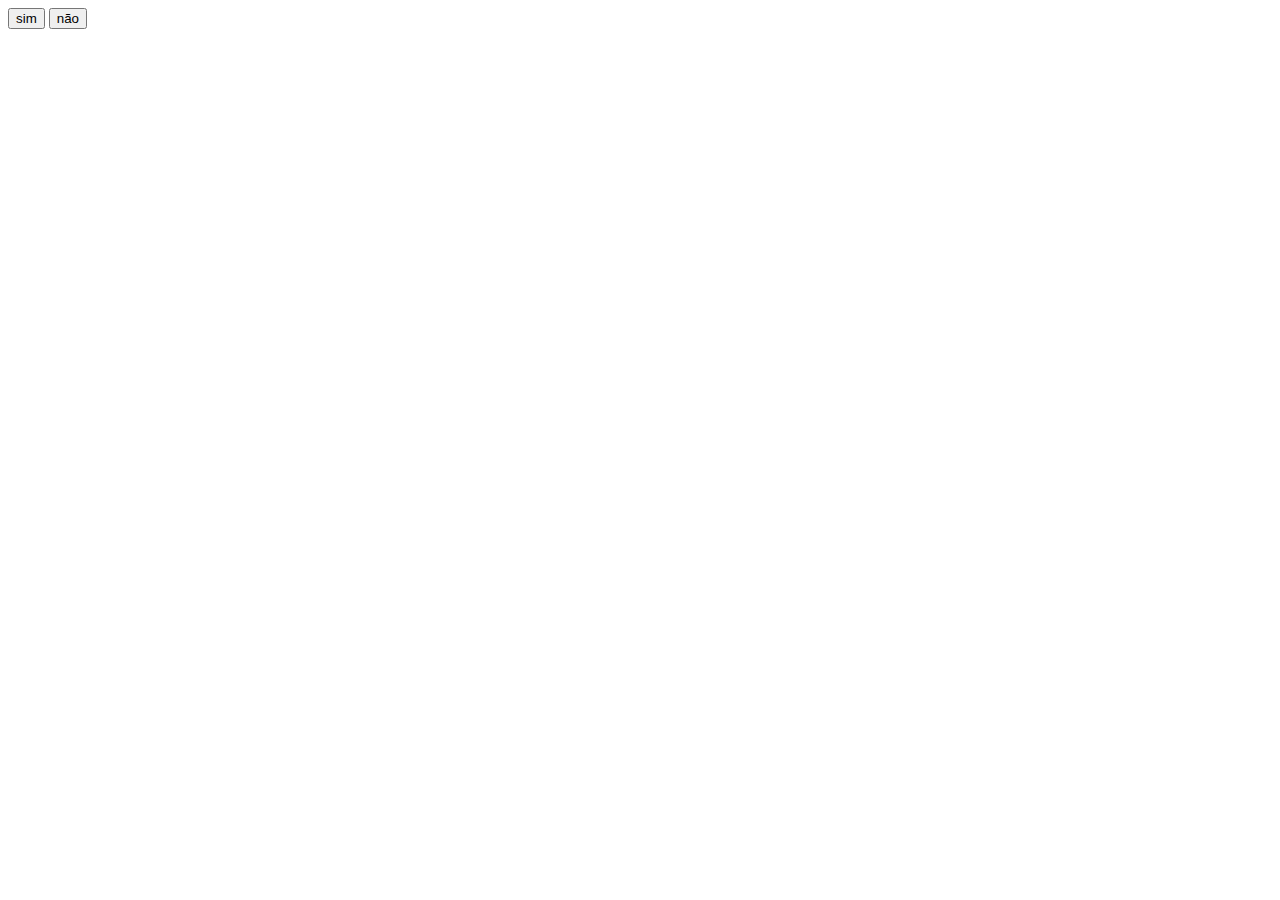
==== exercícos/index.html @ 793bc501 "projects done and sitemovies in development" ====
<!DOCTYPE html>
<html lang="en">
<head>
    <meta charset="UTF-8">
    <meta http-equiv="X-UA-Compatible" content="IE=edge">
    <meta name="viewport" content="width=device-width, initial-scale=1.0">
    <title>Document</title>
</head>
<body>
    <h1>100 exercícios de lógica com js</h1>
    
    <!-- js -->
    <script src="./index.js"></script>
</body>
</html>
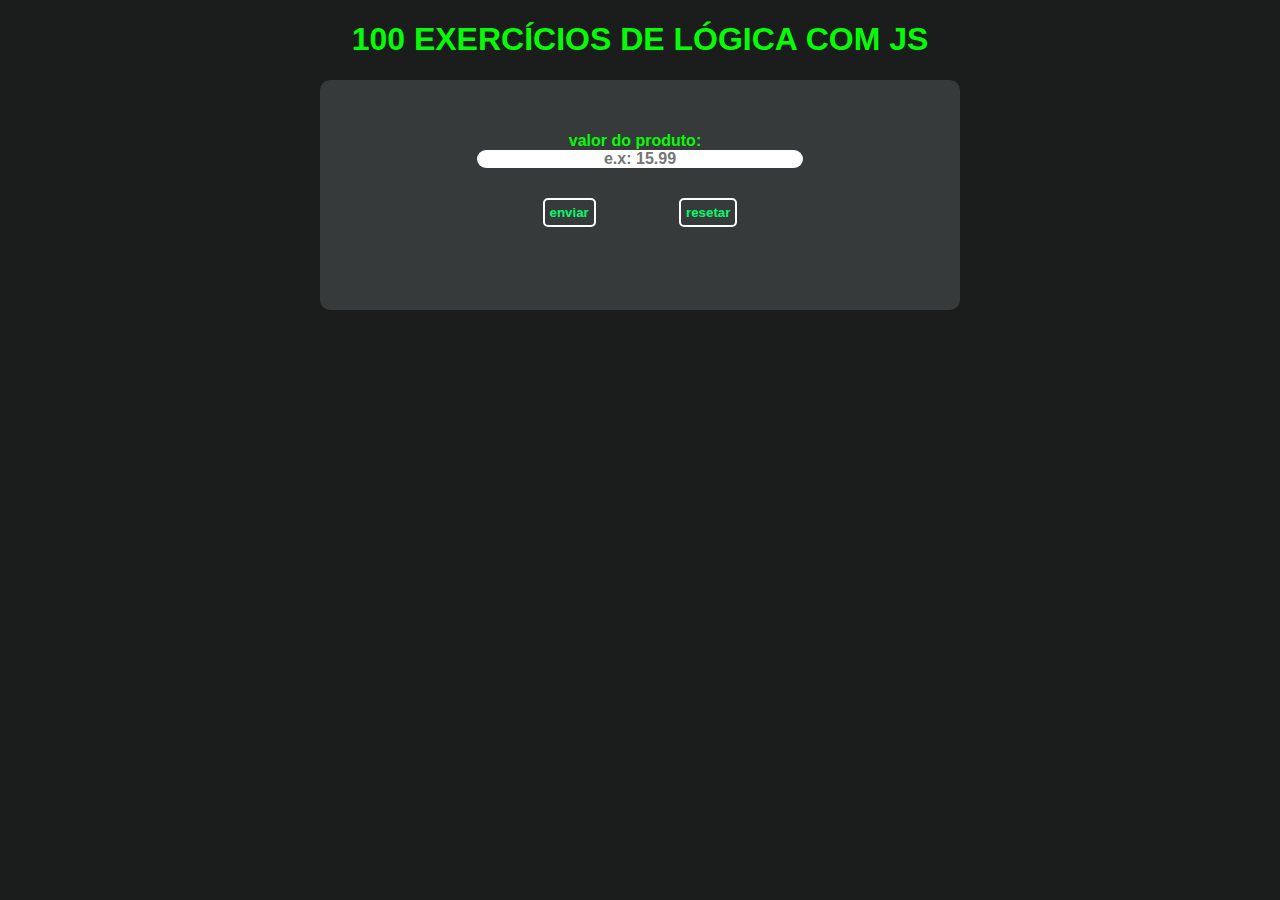
==== commit befbb50e: "normal layout" ====
--- a/exercícos/index.html
+++ b/exercícos/index.html
@@ -5,9 +5,12 @@
     <meta http-equiv="X-UA-Compatible" content="IE=edge">
     <meta name="viewport" content="width=device-width, initial-scale=1.0">
     <title>Document</title>
+    <link rel="stylesheet" href="index.css">
 </head>
 <body>
     <h1>100 exercícios de lógica com js</h1>
+    <div class="container"></div>
+    <div class="result"></div>
     
     <!-- js -->
     <script src="./index.js"></script>
--- a/exercícos/index.css
+++ b/exercícos/index.css
@@ -0,0 +1,92 @@
+.container{
+    margin: auto;
+    width: 50%;
+    height: 230px;
+    border-radius: 10px;
+    background-color: rgb(54, 58, 58);
+    display: flex;
+    align-items: center;
+    justify-content: center;
+    flex-direction: column;
+    
+}
+body{
+    margin: 0%;
+    background-color: rgb(27, 29, 29);
+}
+
+h1{
+    text-align: center;
+    color: rgb(7, 250, 7);
+    font-family: Arial, Helvetica, sans-serif;
+    text-transform: uppercase;
+}
+
+label{
+    color:rgb(7, 250, 7);
+    margin-right:10px ;
+}
+
+
+form{
+    font-weight: 600;
+    font-family: 'Franklin Gothic Medium', 'Arial Narrow', Arial, sans-serif;
+}
+
+.info input{
+    all: unset;
+    background-color: white;
+    border-radius: 10px;
+    text-align: center;
+    width: 90%;
+        
+}
+.info{
+    display: flex;
+    flex-wrap: wrap;
+    flex-shrink: 3;
+    justify-content: center;
+    align-items: center;
+    
+}
+
+form div{
+    
+    margin-bottom: 30px;
+}
+
+.buttons{
+    margin-top: 20px;
+    display:flex;
+    justify-content: space-evenly;
+    flex-basis: 40px;
+}
+.btn,.btn-reset{
+    background-color: rgb(54, 58, 58);
+    padding: 5px;
+    margin: 0px;
+    color: rgb(7, 250, 108);
+    border: 2px rgb(255, 255, 255) solid;
+    border-radius: 5px;
+    font-weight: 900;
+    
+    
+}
+.btn:hover{
+    background-color: rgb(255, 255, 255);
+    transition-duration: 0.5s,1.5s;
+    transition-timing-function: ease-in;
+    transition-delay: 0s, .8s;
+
+}
+
+p{
+    
+    margin: auto;
+    width: 70%;
+    color: rgb(7, 250, 7);
+    text-align: center;
+    font-size: 20px;
+    margin-top: 30px;
+}
+ 